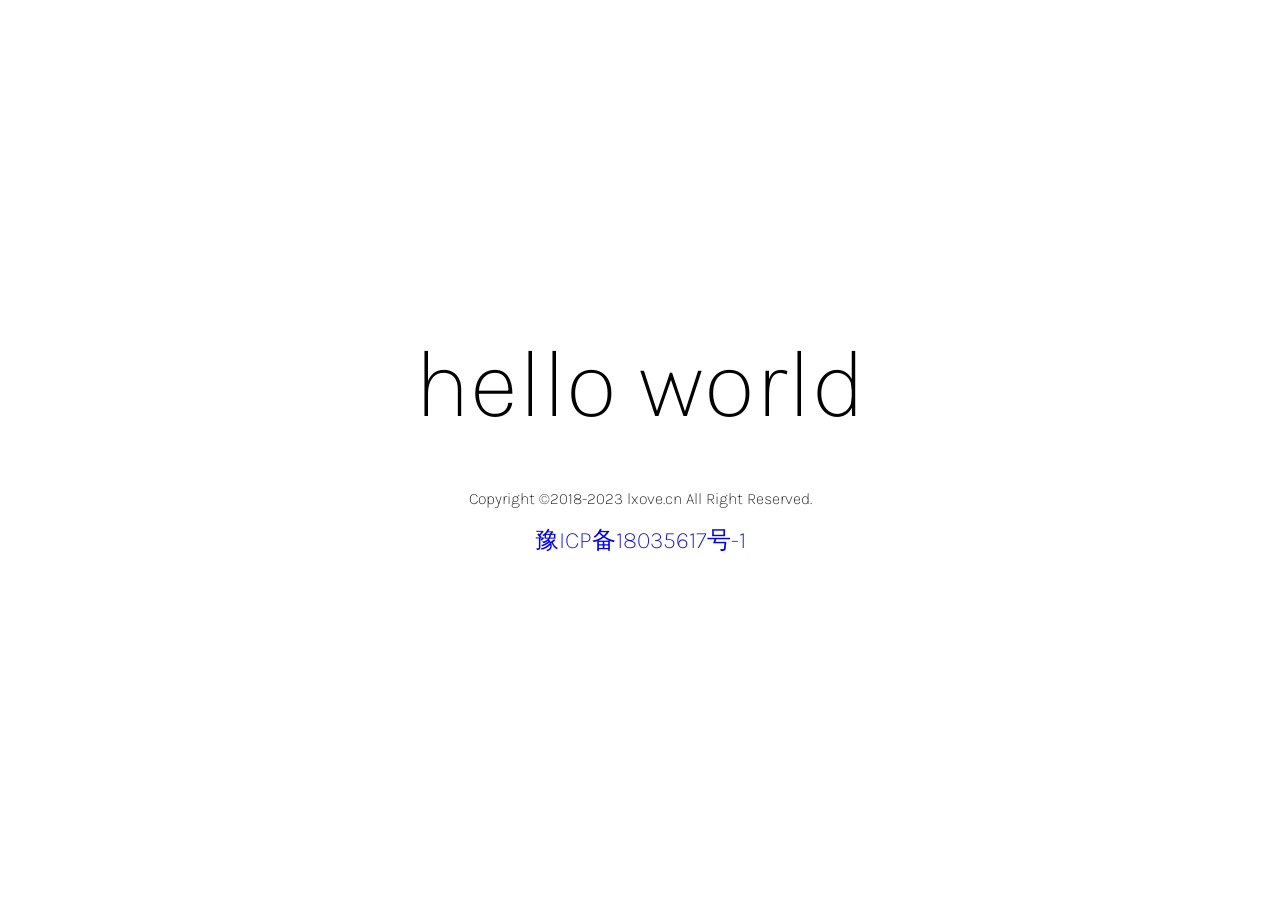
==== index.html @ 231cbff1 "DEVELOP:初始化" ====
<!DOCTYPE html>
<html>
    <head>
        <title>hello world</title>

        <link href="https://fonts.googleapis.com/css?family=Karla:400" rel="stylesheet" type="text/css">

        <style>
            html, body {
                height: 100%;
            }

            body {
                margin: 0;
                padding: 0;
                width: 100%;
                display: table;
                font-weight: 100;
                font-family: 'Karla';
            }

            .container {
                text-align: center;
                display: table-cell;
                vertical-align: middle;
            }

            .content {
                text-align: center;
                display: inline-block;
            }

            .title {
                font-size: 96px;
            }

            .opt {
                margin-top: 30px;
            }

            .opt a {
              text-decoration: none;
              font-size: 150%;
            }
            
            a:hover {
              color: red;
            }
        </style>
    </head>
    <body>
        <div class="container">
            <div class="content">
                <div class="title" title="Laragon">hello world</div>
     
                <div class="info"><br />

                </div>
                <div class="opt">
                  <!-- <div><a title="Getting Started" href="https://laragon.org/docs">Getting Started</a></div> -->
                  <div class="text">
                    Copyright &copy;2018-2023 lxove.cn All Right Reserved.
                    <p class="dev_info">
                        <a href="https://beian.miit.gov.cn/" rel="nofollow" target="_blank">豫ICP备18035617号-1</a>
                    </p>
                </div>
                </div>
            </div>

        </div>

    </body>
</html>
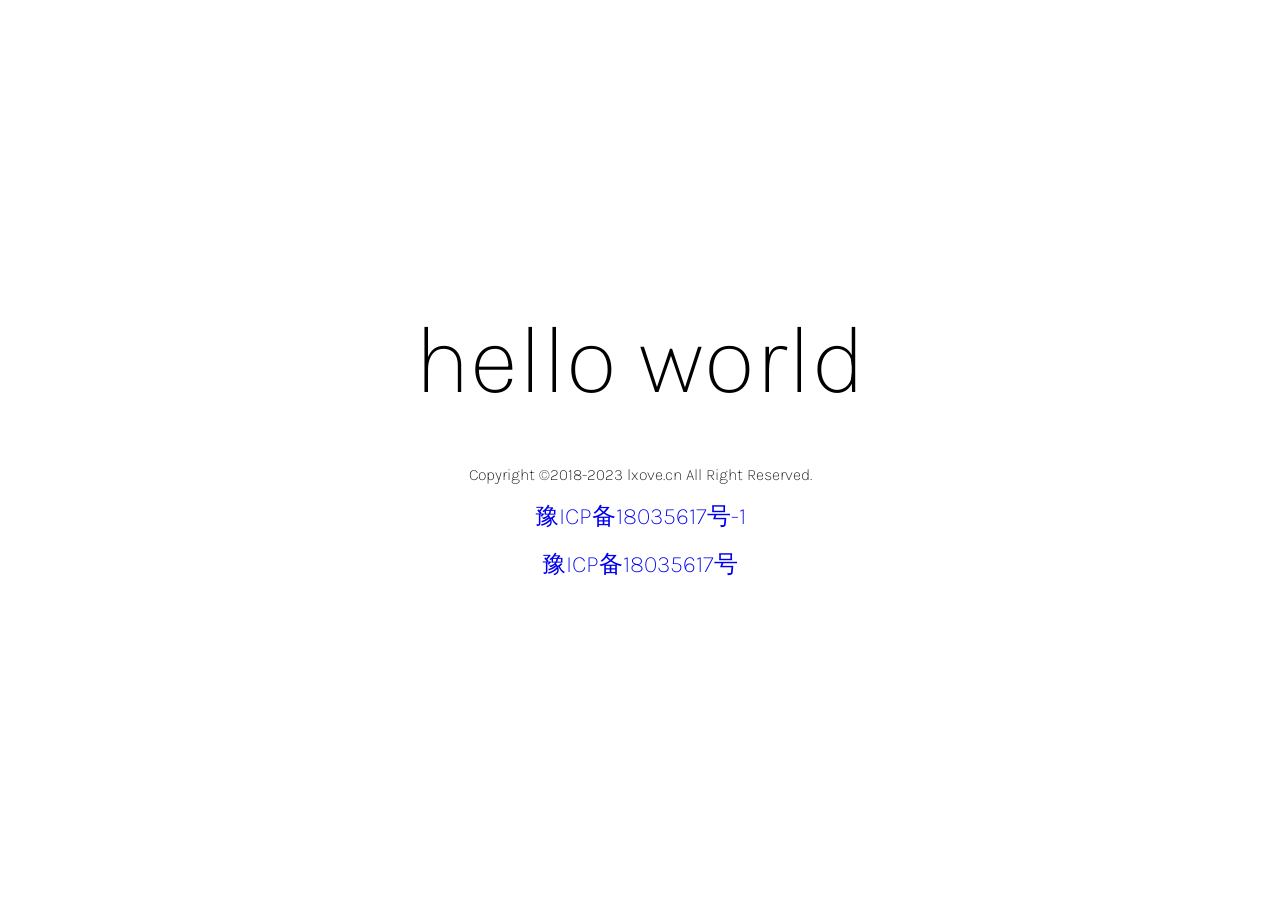
==== commit 4b0e24fb: "DEVELOP:修改" ====
--- a/index.html
+++ b/index.html
@@ -63,6 +63,9 @@
                     <p class="dev_info">
                         <a href="https://beian.miit.gov.cn/" rel="nofollow" target="_blank">豫ICP备18035617号-1</a>
                     </p>
+                    <p class="dev_info">
+                        <a href="https://beian.miit.gov.cn/" rel="nofollow" target="_blank">豫ICP备18035617号</a>
+                    </p>
                 </div>
                 </div>
             </div>
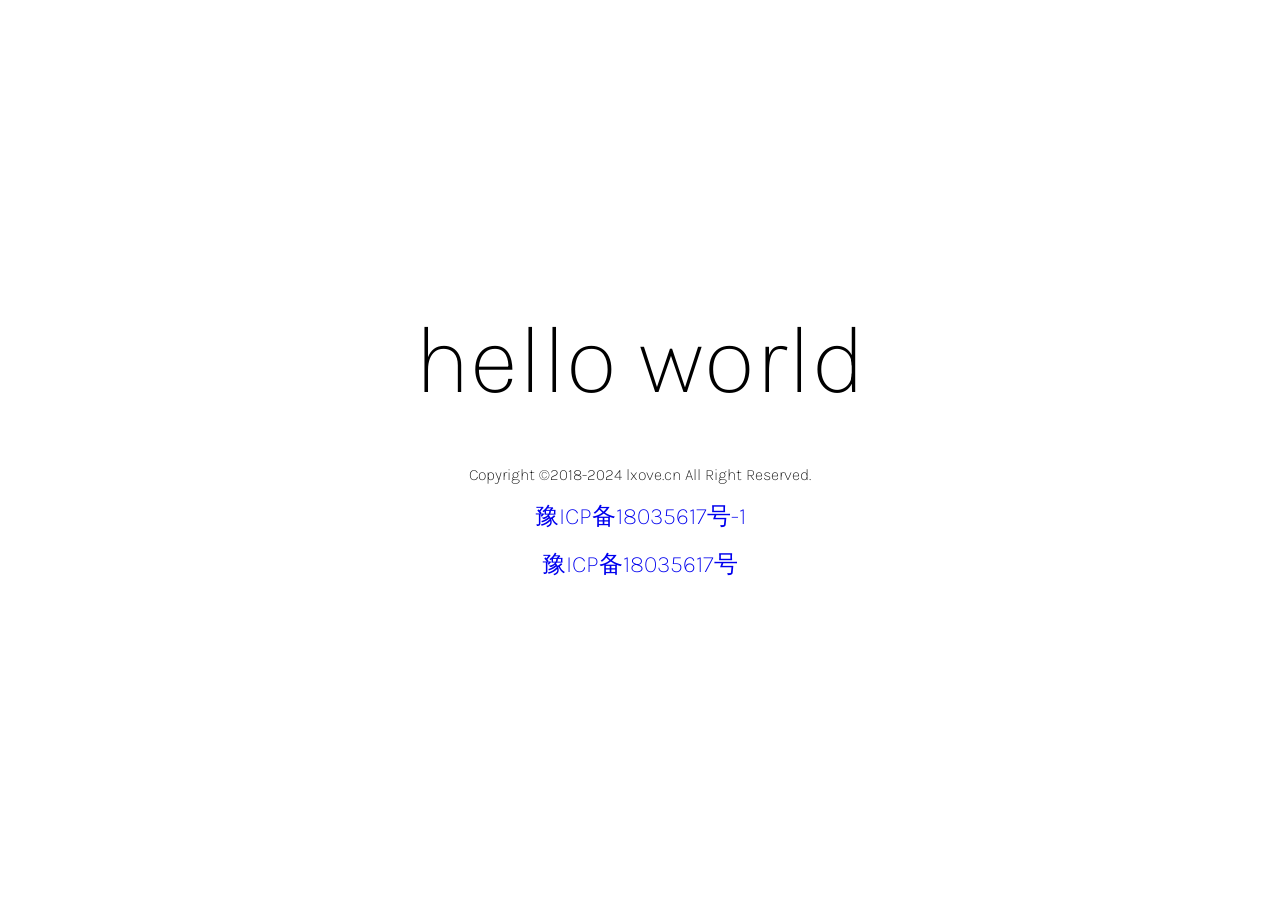
==== commit a900b6fe: "Update index.html" ====
--- a/index.html
+++ b/index.html
@@ -59,7 +59,7 @@
                 <div class="opt">
                   <!-- <div><a title="Getting Started" href="https://laragon.org/docs">Getting Started</a></div> -->
                   <div class="text">
-                    Copyright &copy;2018-2023 lxove.cn All Right Reserved.
+                    Copyright &copy;2018-2024 lxove.cn All Right Reserved.
                     <p class="dev_info">
                         <a href="https://beian.miit.gov.cn/" rel="nofollow" target="_blank">豫ICP备18035617号-1</a>
                     </p>
@@ -73,4 +73,4 @@
         </div>
 
     </body>
-</html>+</html>
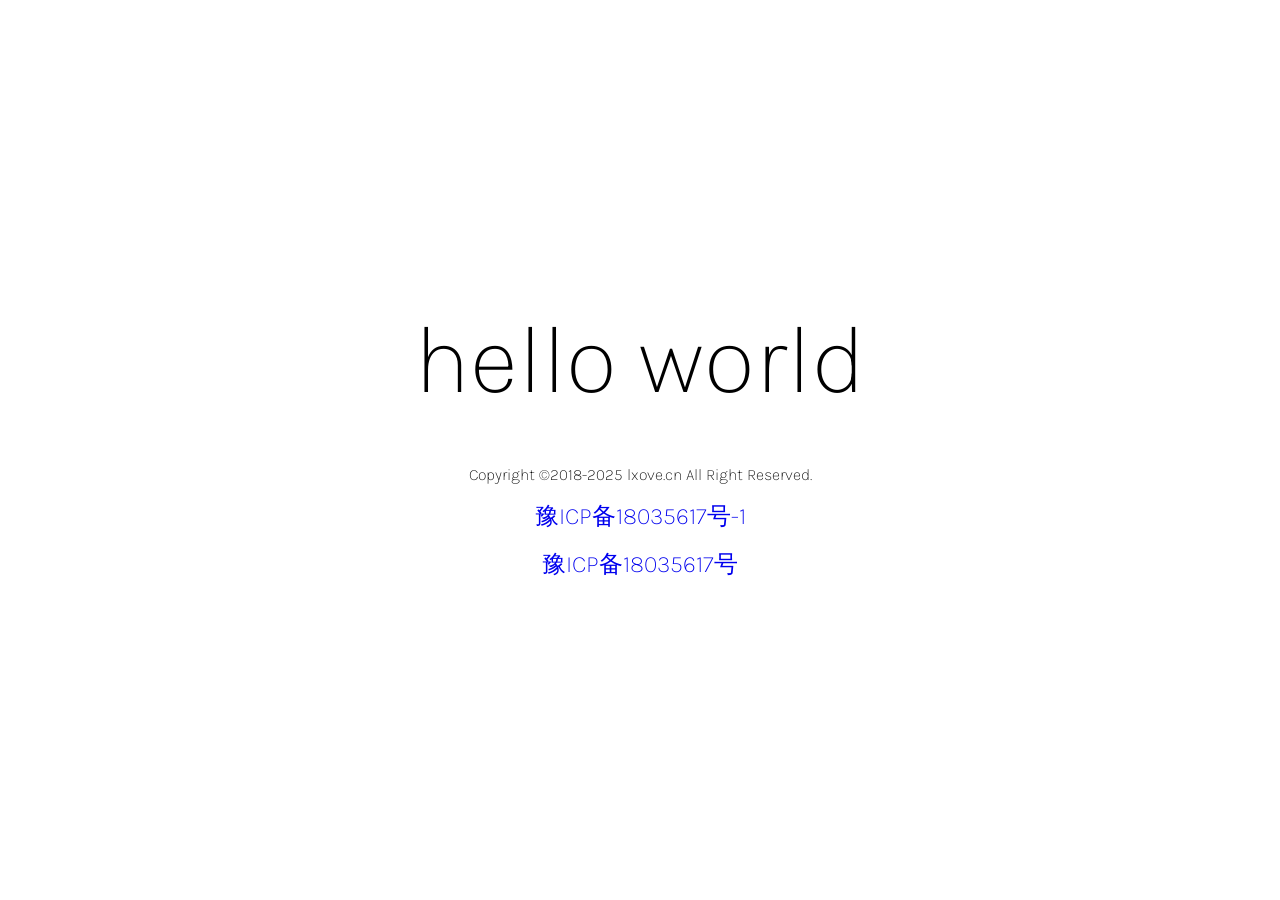
==== commit d8c59800: "修改日期" ====
--- a/index.html
+++ b/index.html
@@ -59,7 +59,7 @@
                 <div class="opt">
                   <!-- <div><a title="Getting Started" href="https://laragon.org/docs">Getting Started</a></div> -->
                   <div class="text">
-                    Copyright &copy;2018-2024 lxove.cn All Right Reserved.
+                    Copyright &copy;2018-2025 lxove.cn All Right Reserved.
                     <p class="dev_info">
                         <a href="https://beian.miit.gov.cn/" rel="nofollow" target="_blank">豫ICP备18035617号-1</a>
                     </p>
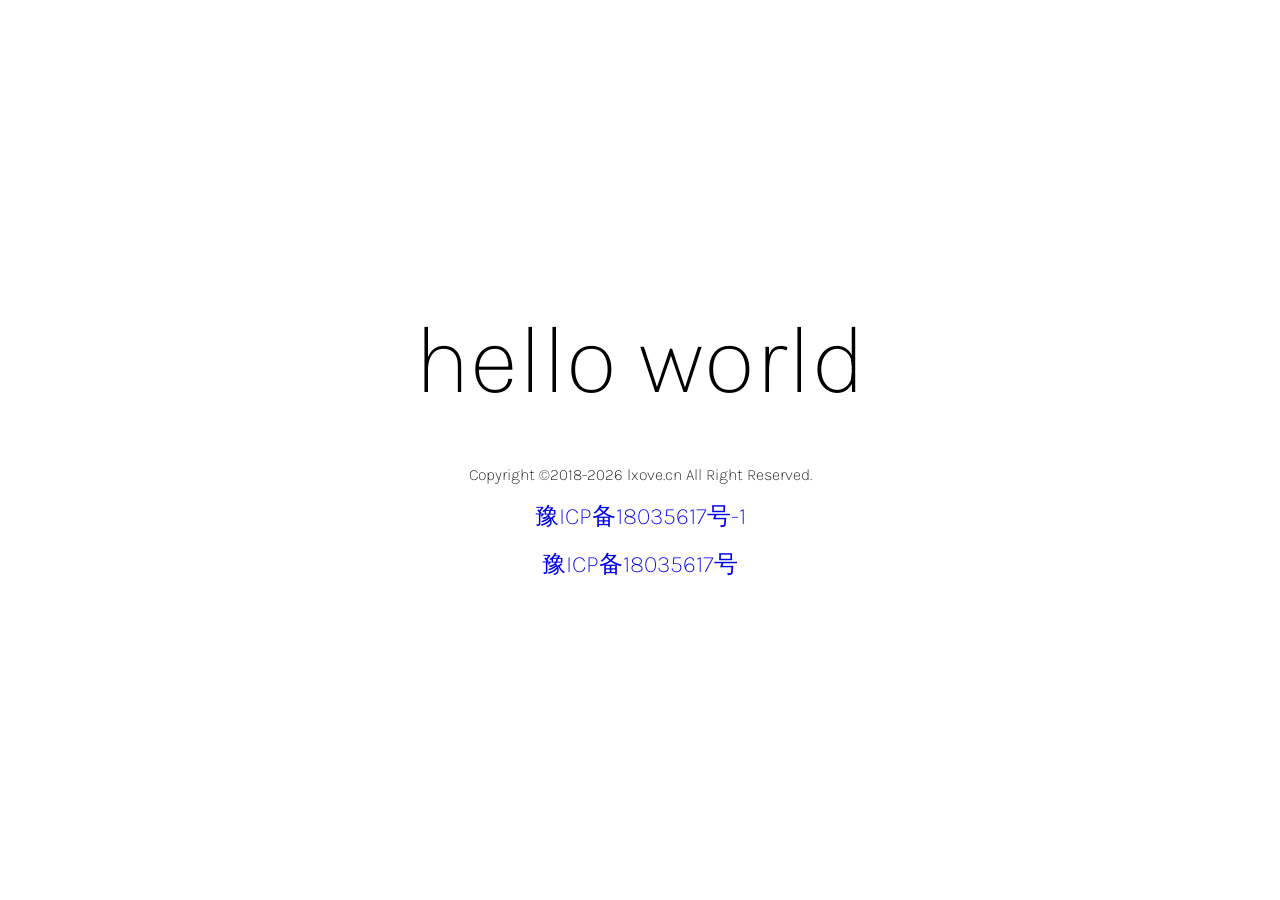
==== commit f7f6bd24: "修改日期" ====
--- a/index.html
+++ b/index.html
@@ -59,7 +59,7 @@
                 <div class="opt">
                   <!-- <div><a title="Getting Started" href="https://laragon.org/docs">Getting Started</a></div> -->
                   <div class="text">
-                    Copyright &copy;2018-2025 lxove.cn All Right Reserved.
+                    Copyright &copy;2018-2026 lxove.cn All Right Reserved.
                     <p class="dev_info">
                         <a href="https://beian.miit.gov.cn/" rel="nofollow" target="_blank">豫ICP备18035617号-1</a>
                     </p>
